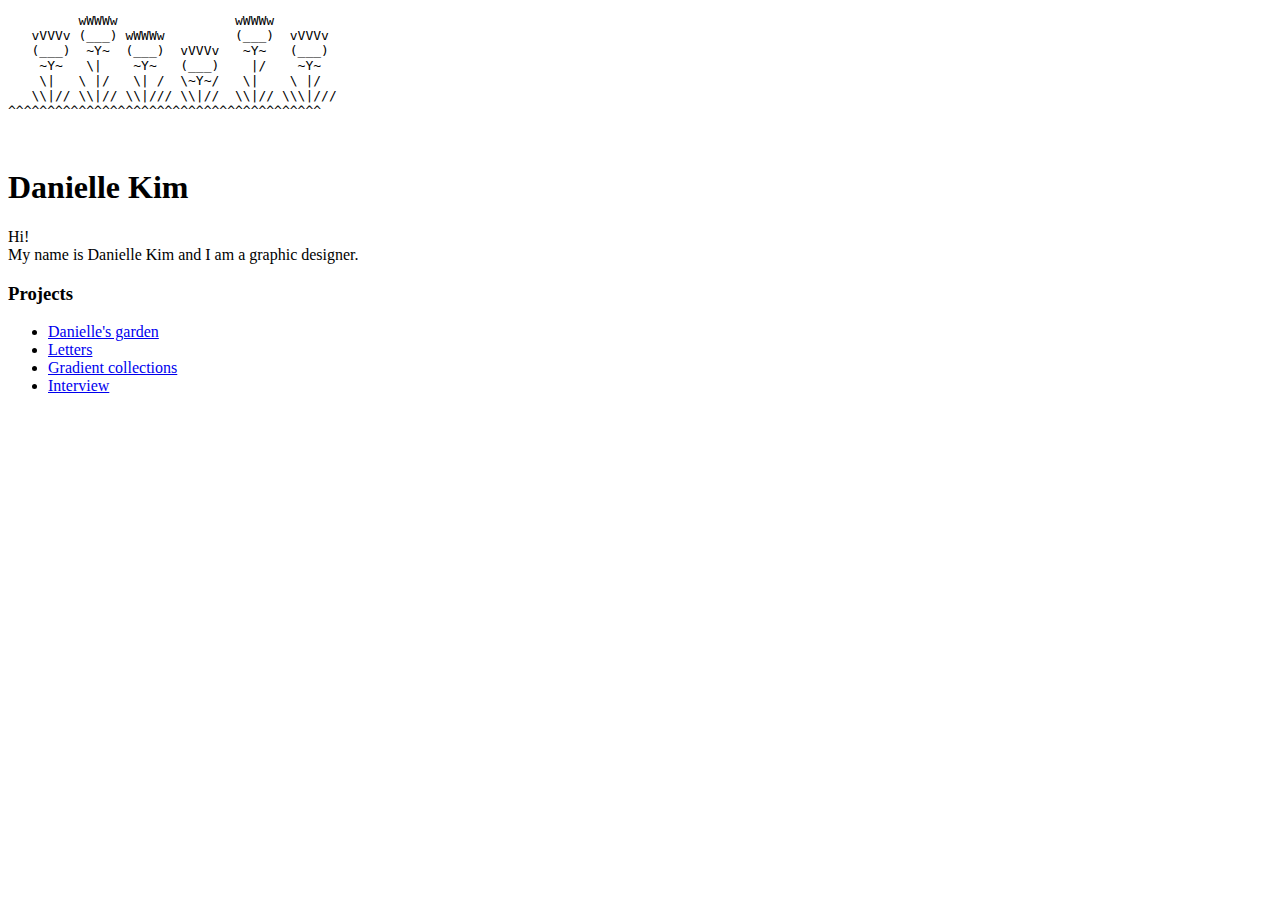
==== index.html @ 81c123c1 "change!" ====
<!DOCTYPE html>
<html>

<head>
  <title>Danielle Kim</title>
  <link rel="stylesheet" type="text/css" href="style.css">  
  <meta charset="utf-8">
</head>

<body>

  <!-- this is where my code is-->
  <div id="container">
    
    <pre>
         wWWWw               wWWWw
   vVVVv (___) wWWWw         (___)  vVVVv
   (___)  ~Y~  (___)  vVVVv   ~Y~   (___)
    ~Y~   \|    ~Y~   (___)    |/    ~Y~
    \|   \ |/   \| /  \~Y~/   \|    \ |/
   \\|// \\|// \\|/// \\|//  \\|// \\\|///
^^^^^^^^^^^^^^^^^^^^^^^^^^^^^^^^^^^^^^^^

    </pre>

    <!-- about me-->
    <h1>Danielle Kim</h1>  
    <p class="desc"> Hi! 
      <br> My name is Danielle Kim and I am a graphic designer.</p>

    
    <div id="projects">
      <h3>Projects</h3>
    
      <ul>
        <li><a href="https://daniellenrkim.github.io/Interactive_Foundations/garden.html">Danielle's garden</a></li>

        <li><a href="https://daniellenrkim.github.io/Interactive_Foundations/allletters.html">Letters</a></li>
        <li><a href="https://daniellenrkim.github.io/Interactive_Foundations/gradients.html">Gradient collections</a></li>
        <li><a href="https://daniellenrkim.github.io/Interactive_Foundations/interview2.html">Interview</a></li>

      </ul>

    </div>
  </div>
</body>
</html>
---- style.css ----
.container{
	width: 100%;
	height: auto;
	color: white;
	font-size:10px;



	
	
	/*flex-direction: row;
	justify-content: space-around;
	display:flex;*/
}


.box1{
	width:700px;
	height:70px;
	background: linear-gradient(90deg, rgba(2,0,36,1) 18%, rgba(255,0,0,1) 59%, rgba(255,0,0,1) 100%);
	margin:50px;
	
}

.box2{
	width:700px;
	height:70px;
	background: linear-gradient(90deg, rgba(2,0,36,1) 0%, rgba(255,0,0,1) 37%, rgba(255,188,0,1) 100%); 
	margin:50px;
}	

.box3{
	width:700px;
	height:70px;
	background: linear-gradient(90deg, rgba(255,0,0,1) 0%, rgba(255,136,0,1) 28%, rgba(232,255,0,1) 100%);
	margin:50px;
}

.box4{
	width:700px;
	height:70px;
	background: linear-gradient(90deg, rgba(232,255,0,1) 0%, rgba(56,255,0,1) 31%, rgba(12,73,0,1) 100%);
	margin:50px;
}

.box5{
	width:700px;
	height:70px;
	background: linear-gradient(90deg, rgba(142,254,146,1) 0%, rgba(7,231,142,1) 38%, rgba(10,190,179,1) 100%);
	margin:50px;
}

.box6{
	width:700px;
	height:70px;
    background: linear-gradient(90deg, rgba(142,254,196,1) 0%, rgba(7,231,213,1) 38%, rgba(10,150,190,1) 100%);
	margin:50px;
}

.box7{
	width:700px;
	height:70px;
	background: linear-gradient(90deg, rgba(10,150,190,1) 0%, rgba(7,147,231,1) 40%, rgba(0,9,255,1) 100%);
	margin:50px;
}	

.box8{
	width:700px;
	height:70px;
	background: linear-gradient(90deg, rgba(0,9,255,1) 0%, rgba(33,9,255,1) 40%, rgba(87,2,133,1) 100%);
	margin:50px;
}

.box9{
	width:700px;
	height:70px;
	background: linear-gradient(90deg, rgba(46,4,77,1) 0%, rgba(255,9,249,1) 46%, rgba(255,0,112,1) 100%);
	margin:50px;
}

.box10{
	width:700px;
	height:70px;
	background: linear-gradient(90deg, rgba(255,0,112,1) 0%, rgba(255,9,72,1) 46%, rgba(77,4,4,1) 100%);
	margin:50px;
}
.box11{
	width:700px;
	height:70px;
	background: linear-gradient(90deg, rgba(65,2,2,1) 0%, rgba(255,0,0,1) 100%);
	margin:50px;
}

.box12{
	width:700px;
	height:70px;
	background: linear-gradient(90deg, rgba(255,138,3,1) 0%, rgba(249,255,0,1) 100%);
	margin:50px;
}	

.box13{
	width:700px;
	height:70px;
	background: linear-gradient(90deg, rgba(177,255,3,1) 0%, rgba(56,255,0,0.742734593837535) 100%);
	margin:50px;
}

.box14{
	width:700px;
	height:70px;
	background: linear-gradient(90deg, rgba(3,255,15,1) 0%, rgba(0,255,239,0.742734593837535) 100%);
	margin:50px;
}

.box15{
	width:700px;
	height:70px;
	background: linear-gradient(90deg, rgba(3,255,240,1) 0%, rgba(0,164,255,0.742734593837535) 100%);
	margin:50px;
}

.box16{
	width:700px;
	height:70px;
	background: linear-gradient(90deg, rgba(3,118,255,1) 0%, rgba(0,5,255,0.742734593837535) 100%);
	margin:50px;
}

.box17{
	width:700px;
	height:70px;
	background: linear-gradient(90deg, rgba(70,3,255,1) 0%, rgba(136,0,255,0.742734593837535) 100%);
	margin:50px;
}	

.box18{
	width:700px;
	height:70px;
	background: linear-gradient(90deg, rgba(227,3,255,1) 0%, rgba(255,0,108,0.742734593837535) 100%);
	margin:50px;
}

.box19{
	width:700px;
	height:70px;
	background: linear-gradient(90deg, rgba(255,3,84,1) 0%, rgba(255,0,0,0.742734593837535) 100%);
	margin:50px;
}
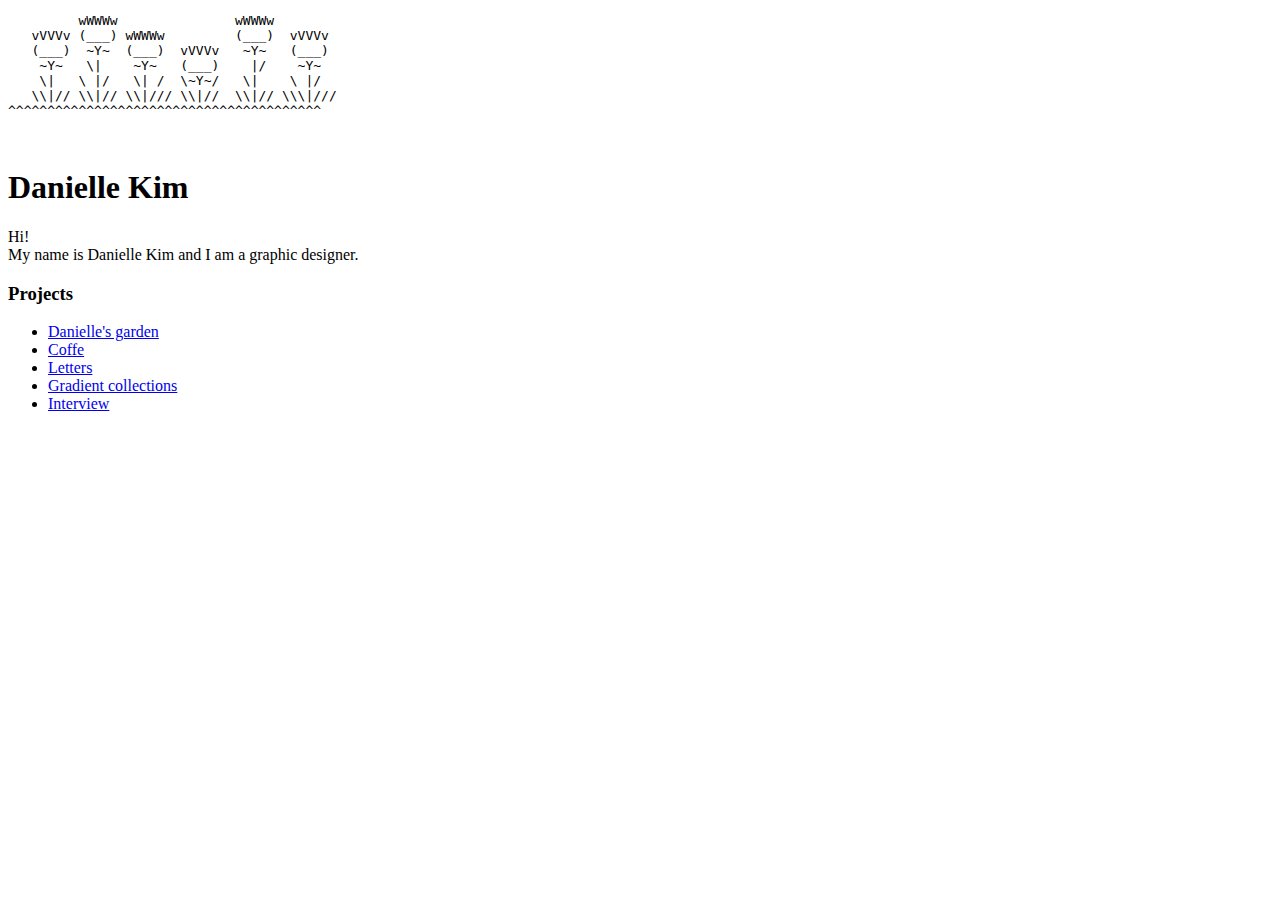
==== commit b1ee9f40: "coffee" ====
--- a/index.html
+++ b/index.html
@@ -35,9 +35,10 @@
     
       <ul>
         <li><a href="https://daniellenrkim.github.io/Interactive_Foundations/garden.html">Danielle's garden</a></li>
+        <li><a href="https://daniellenrkim.github.io/Interactive_Foundations/coffee.html">Coffe</a></li>
 
         <li><a href="https://daniellenrkim.github.io/Interactive_Foundations/allletters.html">Letters</a></li>
-        <li><a href="https://daniellenrkim.github.io/Interactive_Foundations/gradients.html">Gradient collections</a></li>
+        <li><a href="https://daniellenrkim.github.io/Interactive_Foundations/timedanielle2.html">Gradient collections</a></li>
         <li><a href="https://daniellenrkim.github.io/Interactive_Foundations/interview2.html">Interview</a></li>
 
       </ul>
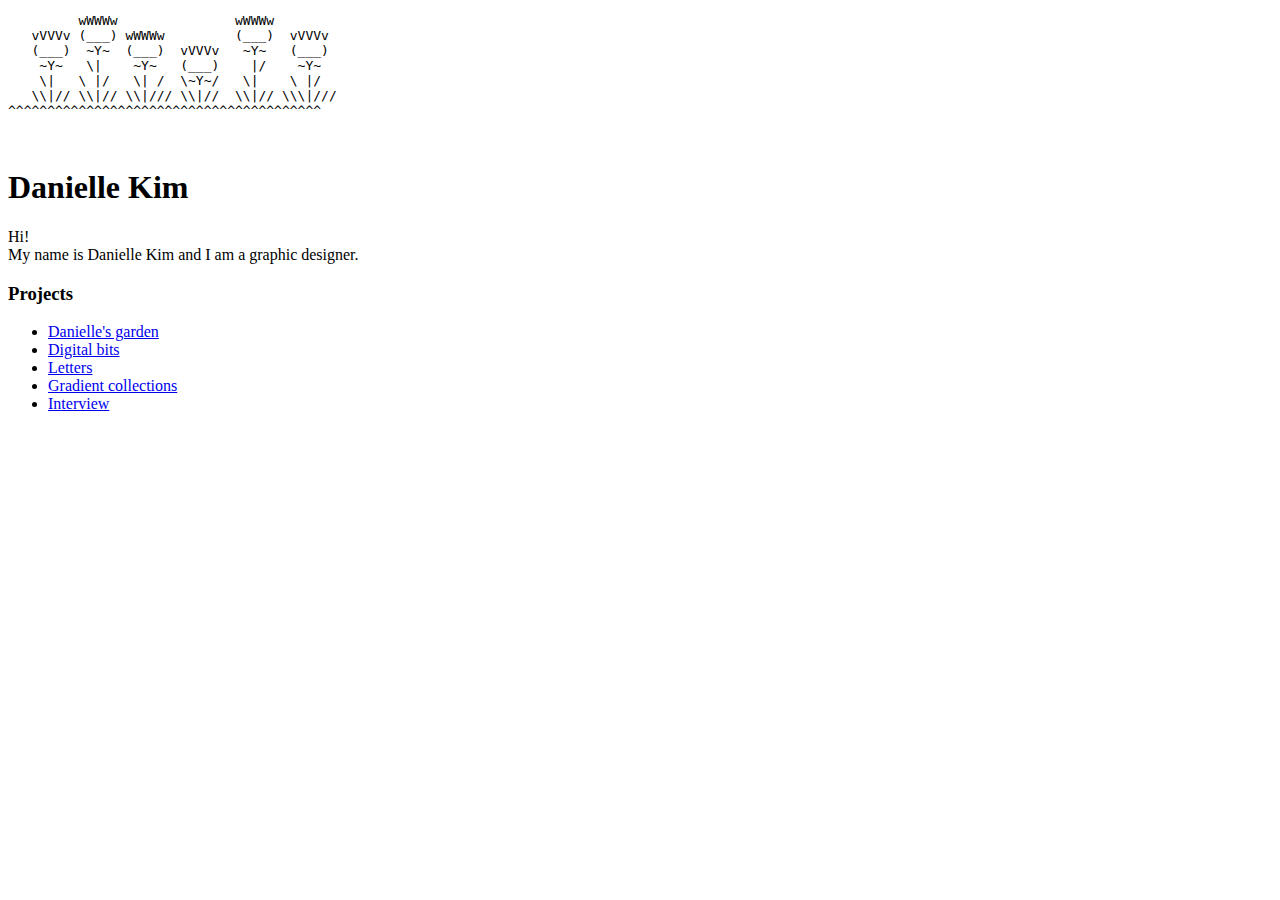
==== commit 345b0136: "spelling" ====
--- a/index.html
+++ b/index.html
@@ -35,7 +35,7 @@
     
       <ul>
         <li><a href="https://daniellenrkim.github.io/Interactive_Foundations/garden.html">Danielle's garden</a></li>
-        <li><a href="https://daniellenrkim.github.io/Interactive_Foundations/coffee.html">Coffe</a></li>
+        <li><a href="https://daniellenrkim.github.io/Interactive_Foundations/coffee.html">Digital bits</a></li>
 
         <li><a href="https://daniellenrkim.github.io/Interactive_Foundations/allletters.html">Letters</a></li>
         <li><a href="https://daniellenrkim.github.io/Interactive_Foundations/timedanielle2.html">Gradient collections</a></li>
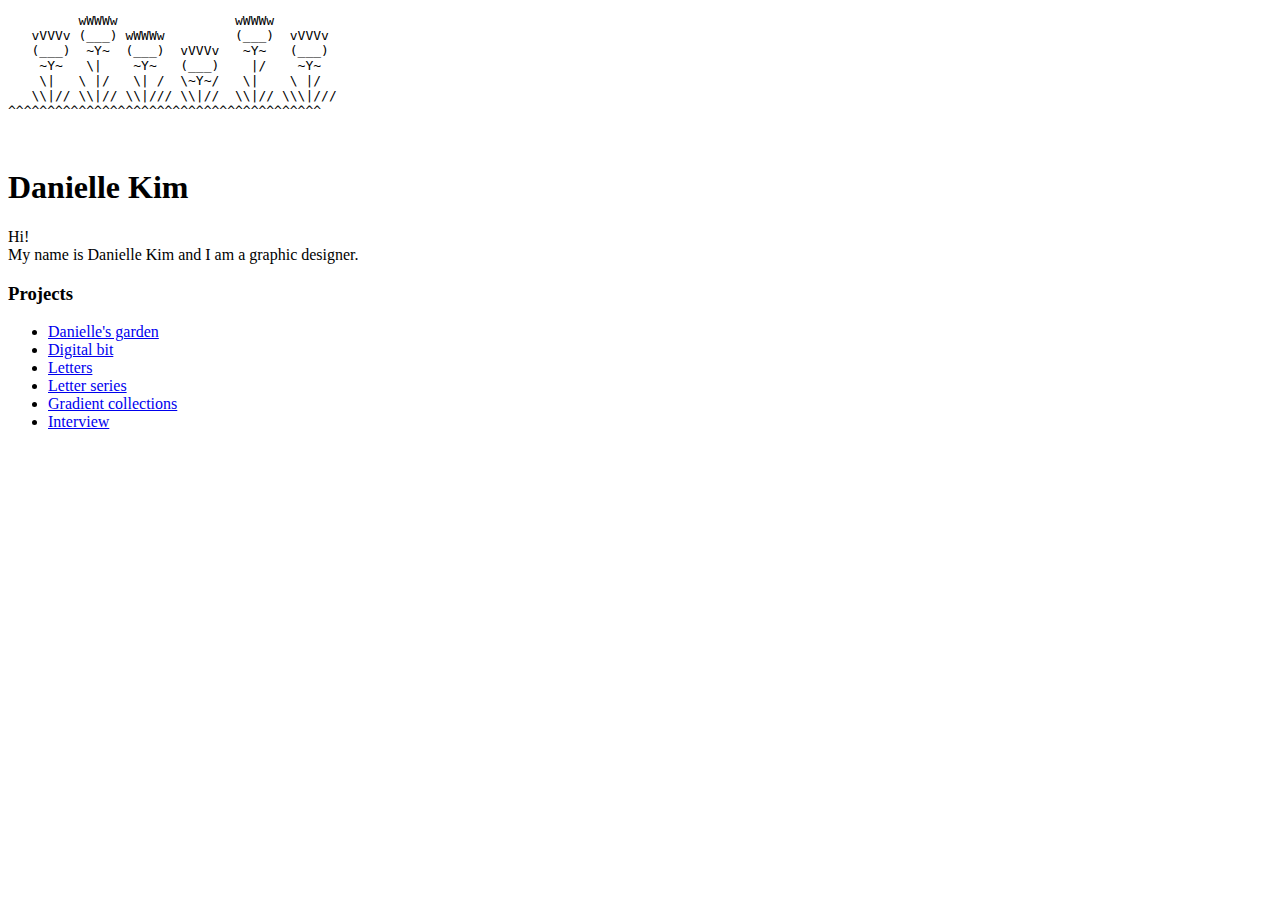
==== commit ecfa7ab1: "letters" ====
--- a/index.html
+++ b/index.html
@@ -35,9 +35,10 @@
     
       <ul>
         <li><a href="https://daniellenrkim.github.io/Interactive_Foundations/garden.html">Danielle's garden</a></li>
-        <li><a href="https://daniellenrkim.github.io/Interactive_Foundations/coffee.html">Digital bits</a></li>
+        <li><a href="https://daniellenrkim.github.io/Interactive_Foundations/coffee.html">Digital bit</a></li>
 
         <li><a href="https://daniellenrkim.github.io/Interactive_Foundations/allletters.html">Letters</a></li>
+        <li><a href="https://daniellenrkim.github.io/Interactive_Foundations/letterseeries1.html">Letter series</a></li>
         <li><a href="https://daniellenrkim.github.io/Interactive_Foundations/timedanielle2.html">Gradient collections</a></li>
         <li><a href="https://daniellenrkim.github.io/Interactive_Foundations/interview2.html">Interview</a></li>
 
